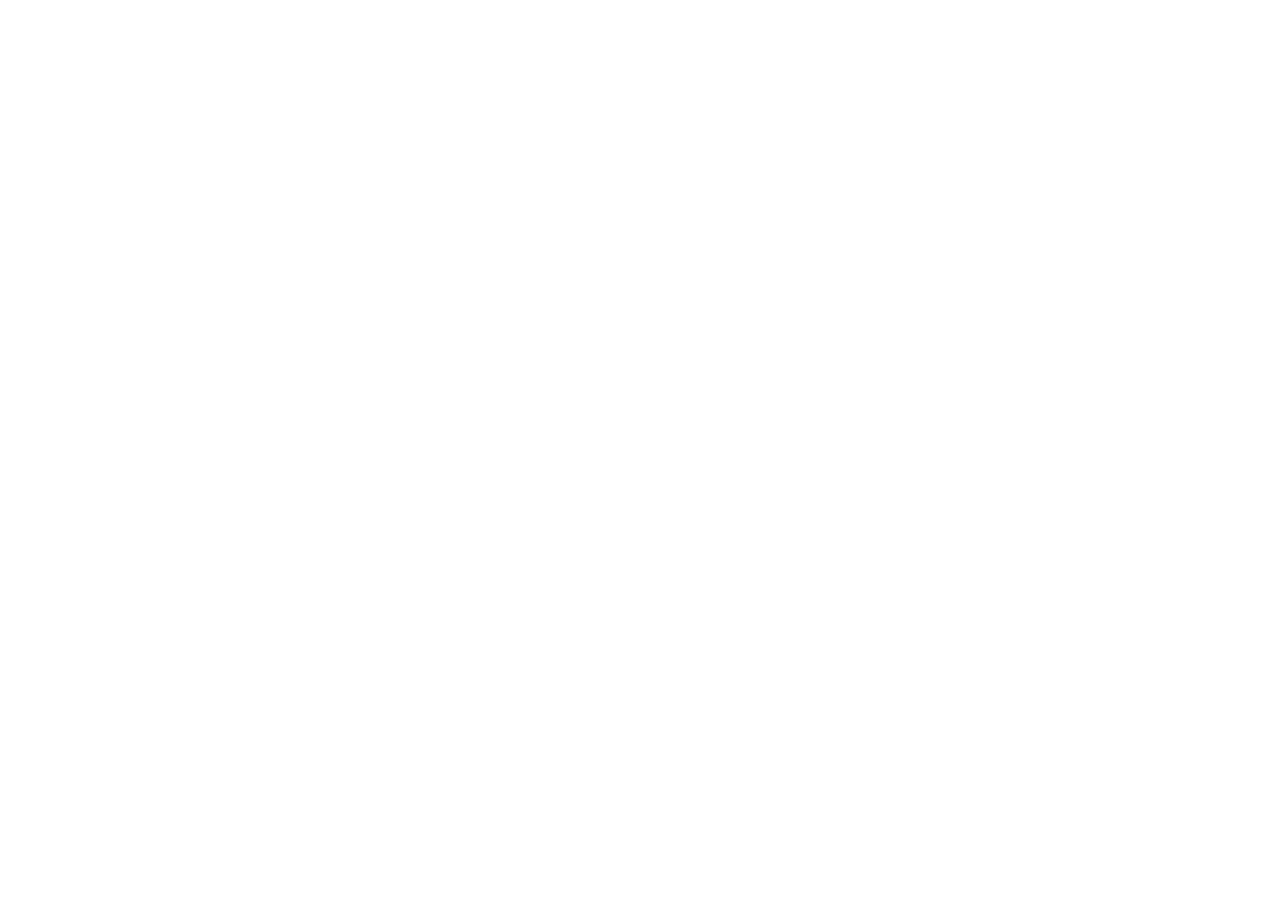
==== index.html @ 5cfbb464 "index.html and about.html" ====
<!DOCTYPE html>
<html lang="en">
<head>
    <meta charset="UTF-8">
    <meta http-equiv="X-UA-Compatible" content="IE=edge">
    <meta name="viewport" content="width=device-width, initial-scale=1.0">
    <title>Document</title>
</head>
<body>
      
</body>
</html>
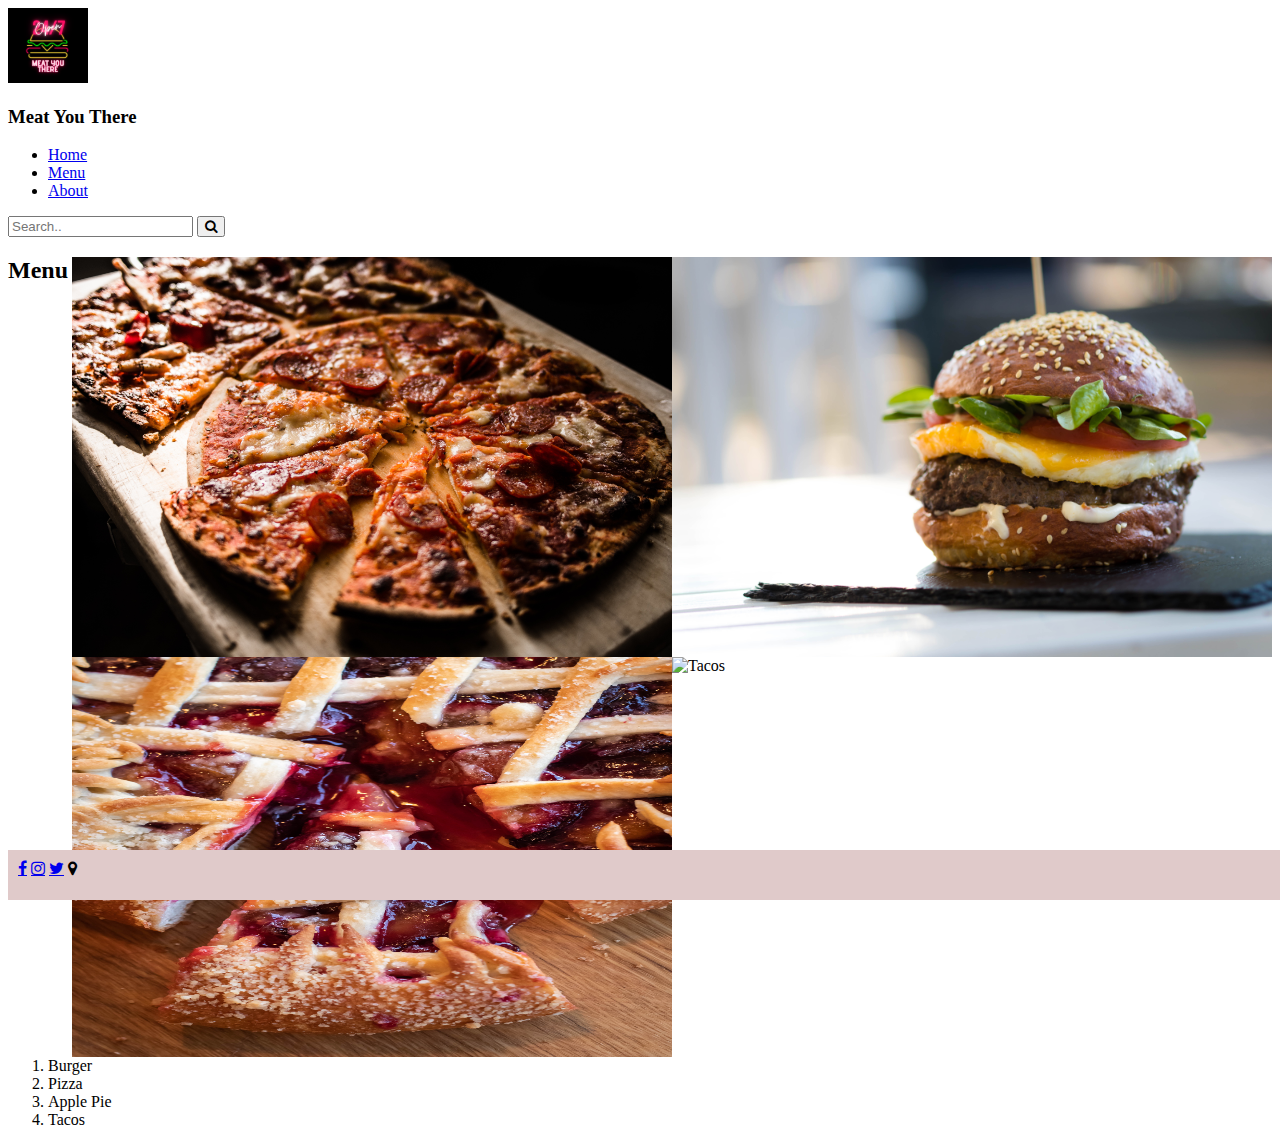
==== commit 19d54492: "create menu wireframe and add 2 pages" ====
--- a/index.html
+++ b/index.html
@@ -4,9 +4,68 @@
     <meta charset="UTF-8">
     <meta http-equiv="X-UA-Compatible" content="IE=edge">
     <meta name="viewport" content="width=device-width, initial-scale=1.0">
-    <title>Document</title>
+    <link rel="stylesheet" href="https://cdnjs.cloudflare.com/ajax/libs/font-awesome/4.7.0/css/font-awesome.min.css">
+    <style>
+      #footer {
+          position: fixed;
+          padding: 10px 10px 0px 10px;
+          bottom: 0;
+          width: 100%;
+          /* Height of the footer*/ 
+          height: 40px;
+          background: rgb(224, 202, 202);
+      }
+  </style>
+    <title>Meat You There</title>
 </head>
 <body>
-      
+    
+      <header>
+        
+            <nav>
+                <img src="./assets/Meat You There.png" alt="navbarlogo" height="75px" width="80px">
+                <h3>Meat You There</h3>
+                <ul> 
+                    <li><a href="./index.html">Home</a></li>
+                    <li><a href="./Menu.html">Menu</a></li>
+                    <li><a href="./about.html">About</a></li>
+                </ul>
+                <link rel="stylesheet" 
+                href="https://cdnjs.cloudflare.com/ajax/libs/font-awesome/4.7.0/css/font-awesome.min.css">
+                <form class="example" action="action_page.php">
+                    <input type="text" placeholder="Search.." name="search">
+                    <button type="submit"><i class="fa fa-search"></i></button>
+                </form>
+            </nav>
+        
+      </header>
+   
+    
+      <main>
+        <div id='container'>
+            <img src='./assets/burger.jpg' alt="Burger" style='float:right;' height="400px" width="600px"/>
+            <img src='./assets/pizza.jpg' alt="Pizza" style='float:right;'height="400px" width="600px"/>
+            <img src='./assets/tacos.jpg' alt="Tacos"  style='float:right;'height="400px" width="600px"/>
+            <img src='./assets/applePie.jpg' alt="Apple Pie" style='float:right;'height="400px" width="600px"/>
+
+              <h2>
+                Menu
+              </h2>
+              <ol>
+                <li>Burger</li>
+                <li>Pizza</li>
+                <li>Apple Pie</li>
+                <li>Tacos</li>
+              </ol>
+            
+           </div>
+      </main>
+    
+      <footer id="footer">
+        <a href="#" class="fa fa-facebook"></a>  
+        <a href="#" class="fa fa-instagram"></a> 
+        <a href="#" class="fa fa-twitter"></a>  
+        <i class="fa fa-map-marker" aria-hidden="true"></i>
+      </footer>
 </body>
 </html>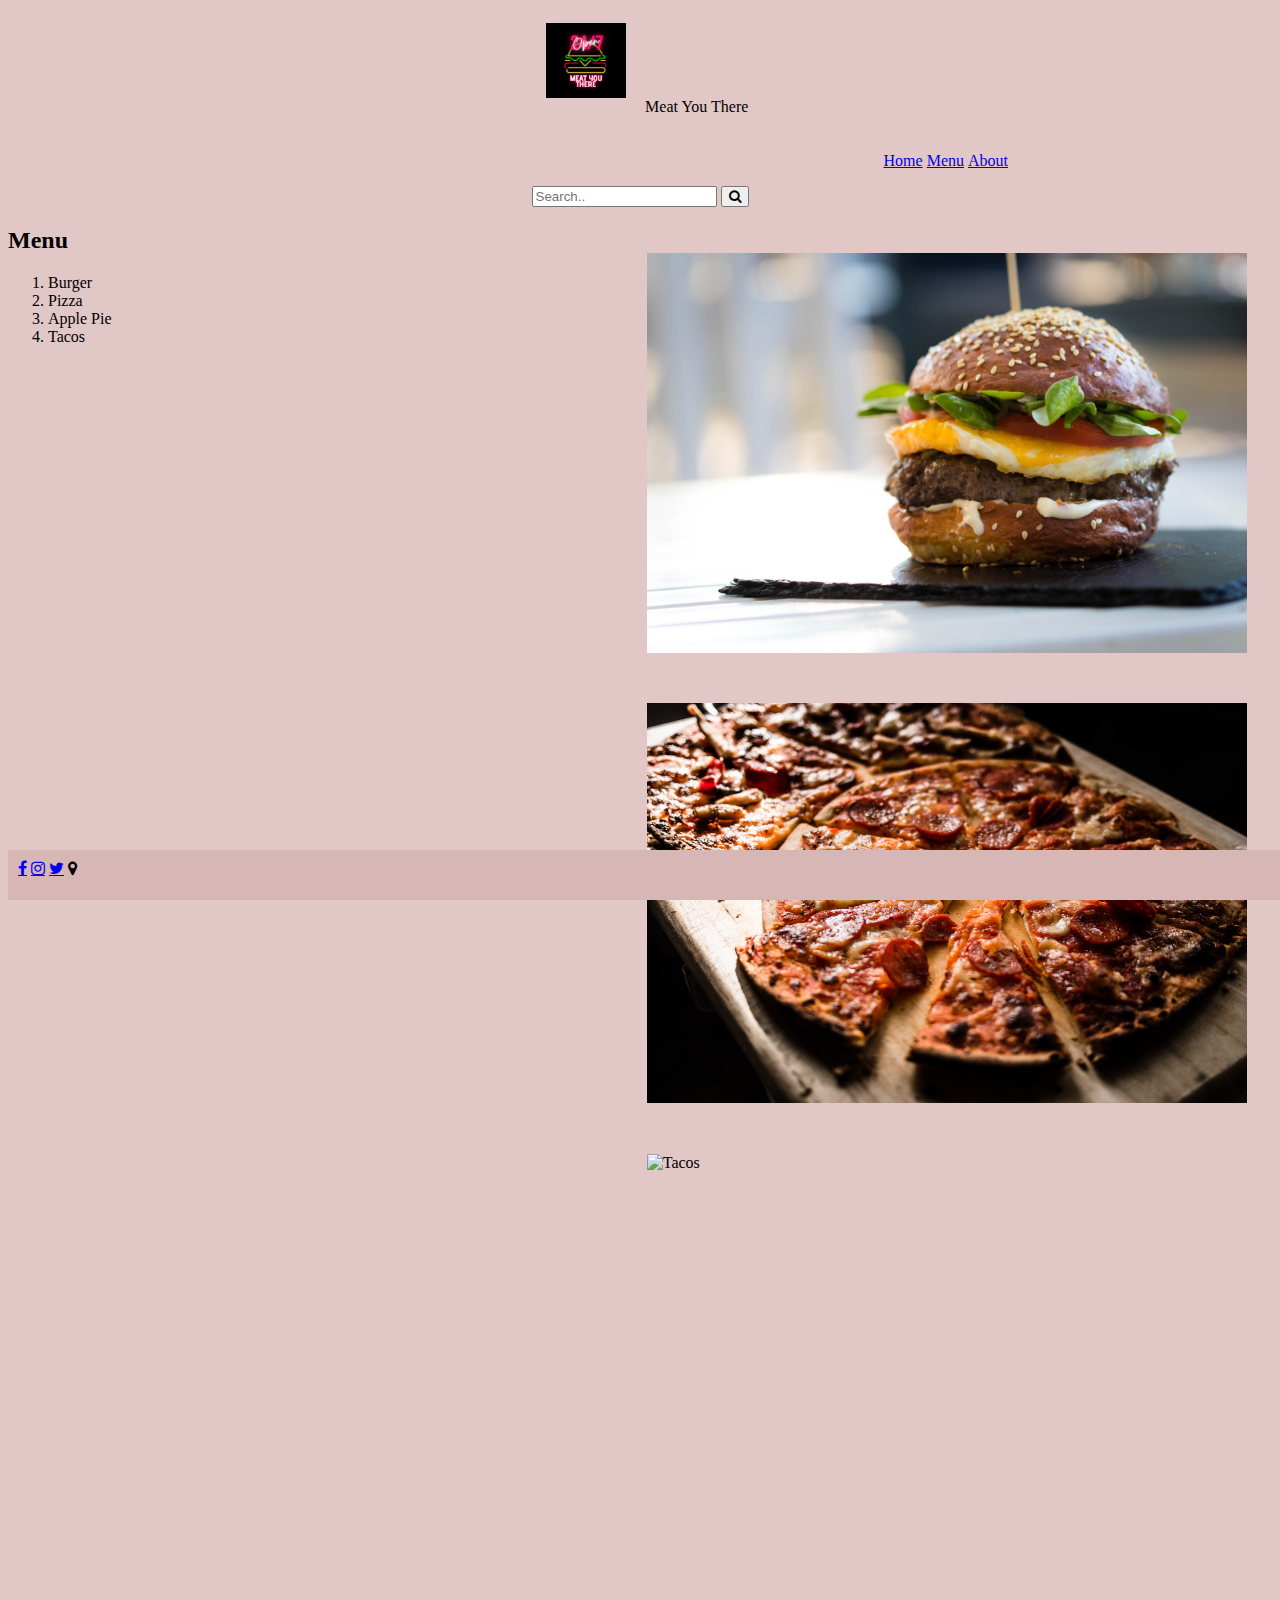
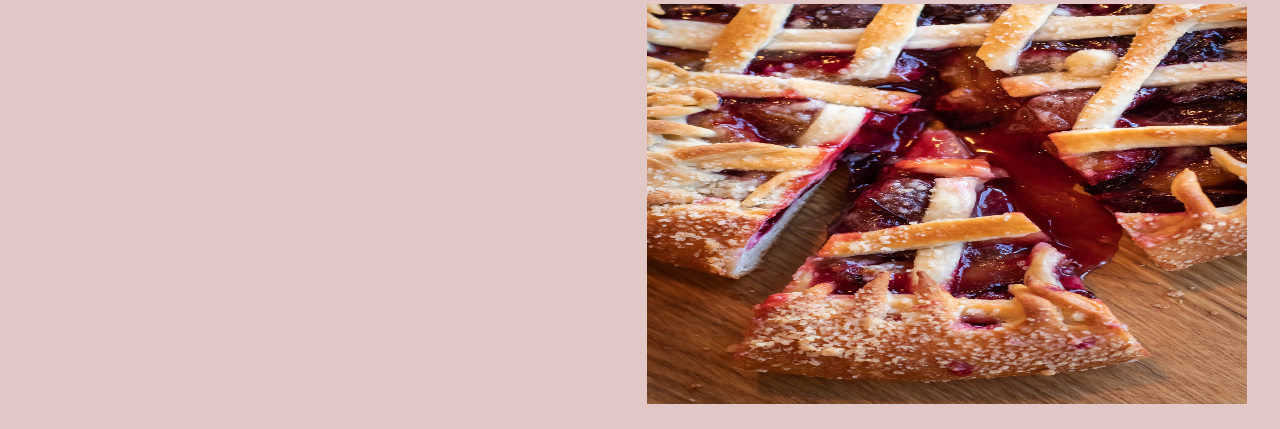
==== commit 266f3395: "add 2 stylesheets" ====
--- a/index.html
+++ b/index.html
@@ -13,18 +13,21 @@
           width: 100%;
           /* Height of the footer*/ 
           height: 40px;
-          background: rgb(224, 202, 202);
+          background: rgb(215, 182, 182); 
       }
   </style>
-    <title>Meat You There</title>
+<link rel="stylesheet" href="style.css">
+<title>Meat You There</title>
 </head>
 <body>
     
       <header>
-        
+        <section>
             <nav>
-                <img src="./assets/Meat You There.png" alt="navbarlogo" height="75px" width="80px">
-                <h3>Meat You There</h3>
+                <img class="logo" src="./assets/Meat You There.png" alt="navbarlogo" height="75px" width="80px">
+                <span>
+                  Meat You There
+                </span>
                 <ul> 
                     <li><a href="./index.html">Home</a></li>
                     <li><a href="./Menu.html">Menu</a></li>
@@ -37,12 +40,11 @@
                     <button type="submit"><i class="fa fa-search"></i></button>
                 </form>
             </nav>
-        
+        </section>   
       </header>
    
     
       <main>
-        <div id='container'>
             <img src='./assets/burger.jpg' alt="Burger" style='float:right;' height="400px" width="600px"/>
             <img src='./assets/pizza.jpg' alt="Pizza" style='float:right;'height="400px" width="600px"/>
             <img src='./assets/tacos.jpg' alt="Tacos"  style='float:right;'height="400px" width="600px"/>
@@ -59,6 +61,7 @@
               </ol>
             
            </div>
+      
       </main>
     
       <footer id="footer">
--- a/style.css
+++ b/style.css
@@ -0,0 +1,30 @@
+body{
+    background-color: rgb(226, 199, 199);
+}
+ul{
+    text-align: right;
+    min-width: 696px;
+	list-style: none;
+	padding-top: 20px;
+}
+ul li {
+    display: inline;
+}
+span{
+    border: 50px;
+    margin-top: 20px;
+}
+nav{
+    display: table;   /* Allow the centering to work */
+	margin: 0 auto;
+}
+section{
+    text-align: center;
+}
+img{
+    padding: 2%;
+}
+.logo{
+    margin-left: 0% ;
+    
+}